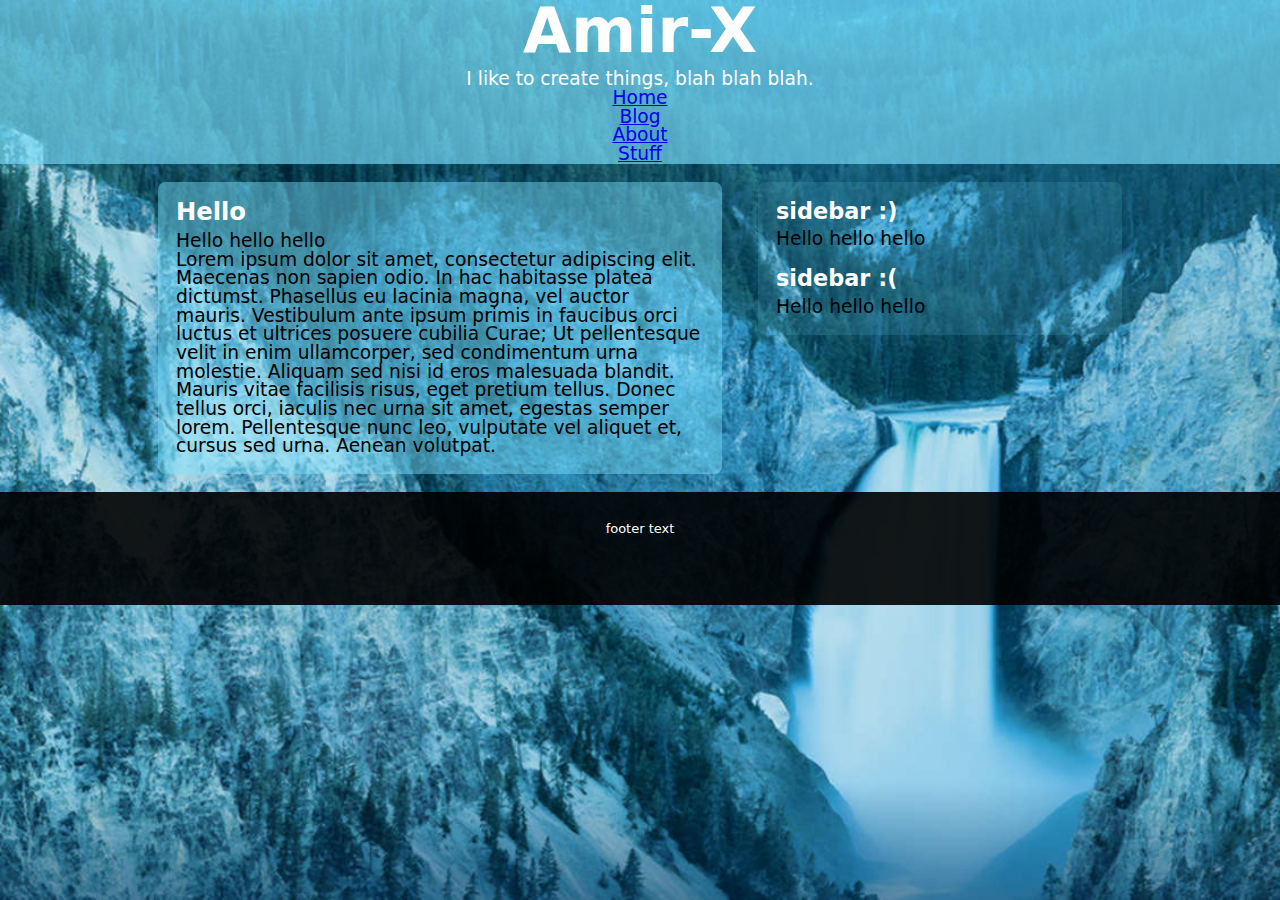
==== index.html @ de36ddcf "initial commit" ====
<!DOCTYPE html>
<html>
<head>
    <meta charset='utf-8'>
    <title>Egoz Moose-cat</title>
    <head>
        <link href="stylesheets/screen.css" media="screen, projection" rel="stylesheet" type="text/css" />
        <link href="stylesheets/print.css" media="print" rel="stylesheet" type="text/css" />
        <!--[if IE]>
        <link href="stylesheets/ie.css" media="screen, projection" rel="stylesheet" type="text/css" />
        <![endif]-->
    </head>
</head>
<body class="notfront">

    <header id="header">
        <h1>Amir-X</h1>
        <p id="slogan">
            I like to create things, blah blah blah.
        </p>
        <nav id="nav">
            <ul>
                <li><a href="#">Home</a></li>
                <li><a href="#">Blog</a></li>
                <li><a href="#">About</a></li>
                <li><a href="#">Stuff</a></li>
            </ul>
        </nav>
    </header>

    <section id="main">
        <section id="content">
            <article>
                <h1>Hello</h1>
                <p>Hello hello hello</p>
                <p>Lorem ipsum dolor sit amet, consectetur adipiscing elit. Maecenas non sapien odio. In hac habitasse platea dictumst. Phasellus eu lacinia magna, vel auctor mauris. Vestibulum ante ipsum primis in faucibus orci luctus et ultrices posuere cubilia Curae; Ut pellentesque velit in enim ullamcorper, sed condimentum urna molestie. Aliquam sed nisi id eros malesuada blandit. Mauris vitae facilisis risus, eget pretium tellus. Donec tellus orci, iaculis nec urna sit amet, egestas semper lorem. Pellentesque nunc leo, vulputate vel aliquet et, cursus sed urna. Aenean volutpat. </p>
            </article>
        </section>

        <section id="sidebar" name="sidebar">
            <article>
                <h2>sidebar :)</h2>
                <p>Hello hello hello</p>
            </article>

            <article>
                <h2>sidebar :(</h2>
                <p>Hello hello hello</p>
            </article>
        </section>
    </section>

    <footer id="footer"cover>
        <p>footer text</p>
    </footer>

    <!--
    <div id="background">
        <img src="wood3a.jpg" alt="background image">
    </div>
    -->

</body>
</html>
---- stylesheets/screen.css ----
/* Welcome to Compass.
 * In this file you should write your main styles. (or centralize your imports)
 * Import this file using the following HTML or equivalent:
 * <link href="/stylesheets/screen.css" media="screen, projection" rel="stylesheet" type="text/css" /> */
/* line 17, ../../../../../../var/lib/gems/1.9.1/gems/compass-0.12.2/frameworks/compass/stylesheets/compass/reset/_utilities.scss */
html, body, div, span, applet, object, iframe,
h1, h2, h3, h4, h5, h6, p, blockquote, pre,
a, abbr, acronym, address, big, cite, code,
del, dfn, em, img, ins, kbd, q, s, samp,
small, strike, strong, sub, sup, tt, var,
b, u, i, center,
dl, dt, dd, ol, ul, li,
fieldset, form, label, legend,
table, caption, tbody, tfoot, thead, tr, th, td,
article, aside, canvas, details, embed,
figure, figcaption, footer, header, hgroup,
menu, nav, output, ruby, section, summary,
time, mark, audio, video {
  margin: 0;
  padding: 0;
  border: 0;
  font: inherit;
  font-size: 100%;
  vertical-align: baseline;
}

/* line 22, ../../../../../../var/lib/gems/1.9.1/gems/compass-0.12.2/frameworks/compass/stylesheets/compass/reset/_utilities.scss */
html {
  line-height: 1;
}

/* line 24, ../../../../../../var/lib/gems/1.9.1/gems/compass-0.12.2/frameworks/compass/stylesheets/compass/reset/_utilities.scss */
ol, ul {
  list-style: none;
}

/* line 26, ../../../../../../var/lib/gems/1.9.1/gems/compass-0.12.2/frameworks/compass/stylesheets/compass/reset/_utilities.scss */
table {
  border-collapse: collapse;
  border-spacing: 0;
}

/* line 28, ../../../../../../var/lib/gems/1.9.1/gems/compass-0.12.2/frameworks/compass/stylesheets/compass/reset/_utilities.scss */
caption, th, td {
  text-align: left;
  font-weight: normal;
  vertical-align: middle;
}

/* line 30, ../../../../../../var/lib/gems/1.9.1/gems/compass-0.12.2/frameworks/compass/stylesheets/compass/reset/_utilities.scss */
q, blockquote {
  quotes: none;
}
/* line 103, ../../../../../../var/lib/gems/1.9.1/gems/compass-0.12.2/frameworks/compass/stylesheets/compass/reset/_utilities.scss */
q:before, q:after, blockquote:before, blockquote:after {
  content: "";
  content: none;
}

/* line 32, ../../../../../../var/lib/gems/1.9.1/gems/compass-0.12.2/frameworks/compass/stylesheets/compass/reset/_utilities.scss */
a img {
  border: none;
}

/* line 116, ../../../../../../var/lib/gems/1.9.1/gems/compass-0.12.2/frameworks/compass/stylesheets/compass/reset/_utilities.scss */
article, aside, details, figcaption, figure, footer, header, hgroup, menu, nav, section, summary {
  display: block;
}

/* line 23, ../sass/screen.scss */
body {
  color: white;
  background: #00284c;
  text-align: center;
  font-size: 14pt;
  font-family: Verdana, sans;
}
@media (min-width: 600px) {
  /* line 23, ../sass/screen.scss */
  body {
    background-image: url("../waterfall.jpg");
    background-size: 100% auto;
    background-repeat: no-repeat;
  }
}

/* line 39, ../sass/screen.scss */
article {
  text-align: left;
  margin-bottom: 1em;
}
/* line 43, ../sass/screen.scss */
article:last-child {
  margin-bottom: 0;
}

/* line 48, ../sass/screen.scss */
h1 {
  color: white;
  font-size: 130%;
  font-weight: bold;
  margin-bottom: 8px;
}

/* line 55, ../sass/screen.scss */
h2 {
  color: white;
  font-size: 120%;
  font-weight: bold;
  margin-bottom: 8px;
}

/* line 62, ../sass/screen.scss */
#header {
  background: rgba(125, 225, 255, 0.64);
}
/* line 65, ../sass/screen.scss */
#header h1 {
  font-size: 334%;
}

/* line 70, ../sass/screen.scss */
#main {
  color: black;
  overflow: hidden;
}
@media (min-width: 600px) {
  /* line 70, ../sass/screen.scss */
  #main {
    width: 1000px;
    margin: 0 auto;
  }
}
/* line 79, ../sass/screen.scss */
#main section {
  margin: 18px;
  border-radius: 8px;
  padding: 18px;
}

/* line 86, ../sass/screen.scss */
#content {
  background: rgba(125, 225, 255, 0.448);
}
@media (min-width: 600px) {
  /* line 86, ../sass/screen.scss */
  #content {
    width: 528px;
    float: left;
  }
}

/* line 95, ../sass/screen.scss */
#sidebar {
  background: rgba(125, 225, 255, 0.128);
}
@media (min-width: 600px) {
  /* line 95, ../sass/screen.scss */
  #sidebar {
    width: 328px;
    float: left;
  }
}

/* line 104, ../sass/screen.scss */
#footer {
  font-size: small;
  background: rgba(0, 0, 0, 0.9);
  padding: 30px 0 70px;
}
@media (min-width: 600px) {
  /* line 104, ../sass/screen.scss */
  #footer {
    clear: both;
  }
}

@media (min-width: 600px) {
  /* line 119, ../sass/screen.scss */
  body.front #header {
    position: fixed;
    width: 340px;
    top: 0;
    bottom: 0;
    left: 50%;
    margin-left: -380px;
  }
  /* line 128, ../sass/screen.scss */
  body.front #content, body.front #sidebar {
    float: none;
    width: auto;
    padding-left: 484px;
    color: white;
    background: transparent;
  }
  /* line 137, ../sass/screen.scss */
  body.front #footer {
    color: black;
    background: transparent;
  }
}
---- stylesheets/print.css ----
/* Welcome to Compass. Use this file to define print styles.
 * Import this file using the following HTML or equivalent:
 * <link href="/stylesheets/print.css" media="print" rel="stylesheet" type="text/css" /> */
---- stylesheets/ie.css ----
/* Welcome to Compass. Use this file to write IE specific override styles.
 * Import this file using the following HTML or equivalent:
 * <!--[if IE]>
 *   <link href="/stylesheets/ie.css" media="screen, projection" rel="stylesheet" type="text/css" />
 * <![endif]--> */
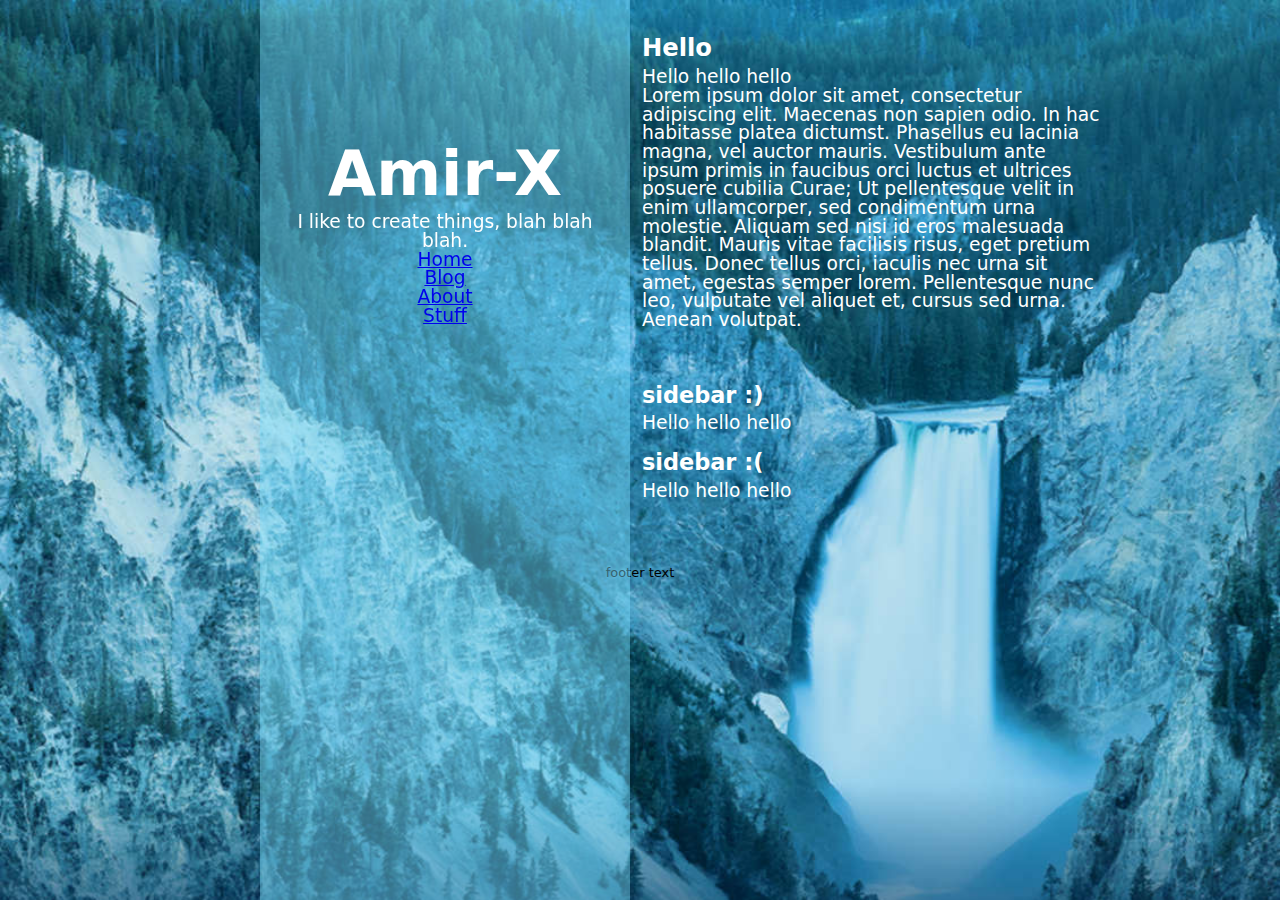
==== commit dc44a14e: "adjusting opacity" ====
--- a/index.html
+++ b/index.html
@@ -11,7 +11,7 @@
         <![endif]-->
     </head>
 </head>
-<body class="notfront">
+<body class="front">
 
     <header id="header">
         <h1>Amir-X</h1>
--- a/stylesheets/screen.css
+++ b/stylesheets/screen.css
@@ -112,7 +112,7 @@
 
 /* line 62, ../sass/screen.scss */
 #header {
-  background: rgba(125, 225, 255, 0.64);
+  background: rgba(125, 225, 255, 0.43);
 }
 /* line 65, ../sass/screen.scss */
 #header h1 {
@@ -140,7 +140,7 @@
 
 /* line 86, ../sass/screen.scss */
 #content {
-  background: rgba(125, 225, 255, 0.448);
+  background: rgba(125, 225, 255, 0.516);
 }
 @media (min-width: 600px) {
   /* line 86, ../sass/screen.scss */
@@ -152,7 +152,7 @@
 
 /* line 95, ../sass/screen.scss */
 #sidebar {
-  background: rgba(125, 225, 255, 0.128);
+  background: rgba(125, 225, 255, 0.301);
 }
 @media (min-width: 600px) {
   /* line 95, ../sass/screen.scss */
@@ -179,13 +179,14 @@
   /* line 119, ../sass/screen.scss */
   body.front #header {
     position: fixed;
-    width: 340px;
+    width: 310px;
     top: 0;
     bottom: 0;
     left: 50%;
     margin-left: -380px;
-  }
-  /* line 128, ../sass/screen.scss */
+    padding: 143px 30px 0;
+  }
+  /* line 132, ../sass/screen.scss */
   body.front #content, body.front #sidebar {
     float: none;
     width: auto;
@@ -193,7 +194,7 @@
     color: white;
     background: transparent;
   }
-  /* line 137, ../sass/screen.scss */
+  /* line 141, ../sass/screen.scss */
   body.front #footer {
     color: black;
     background: transparent;
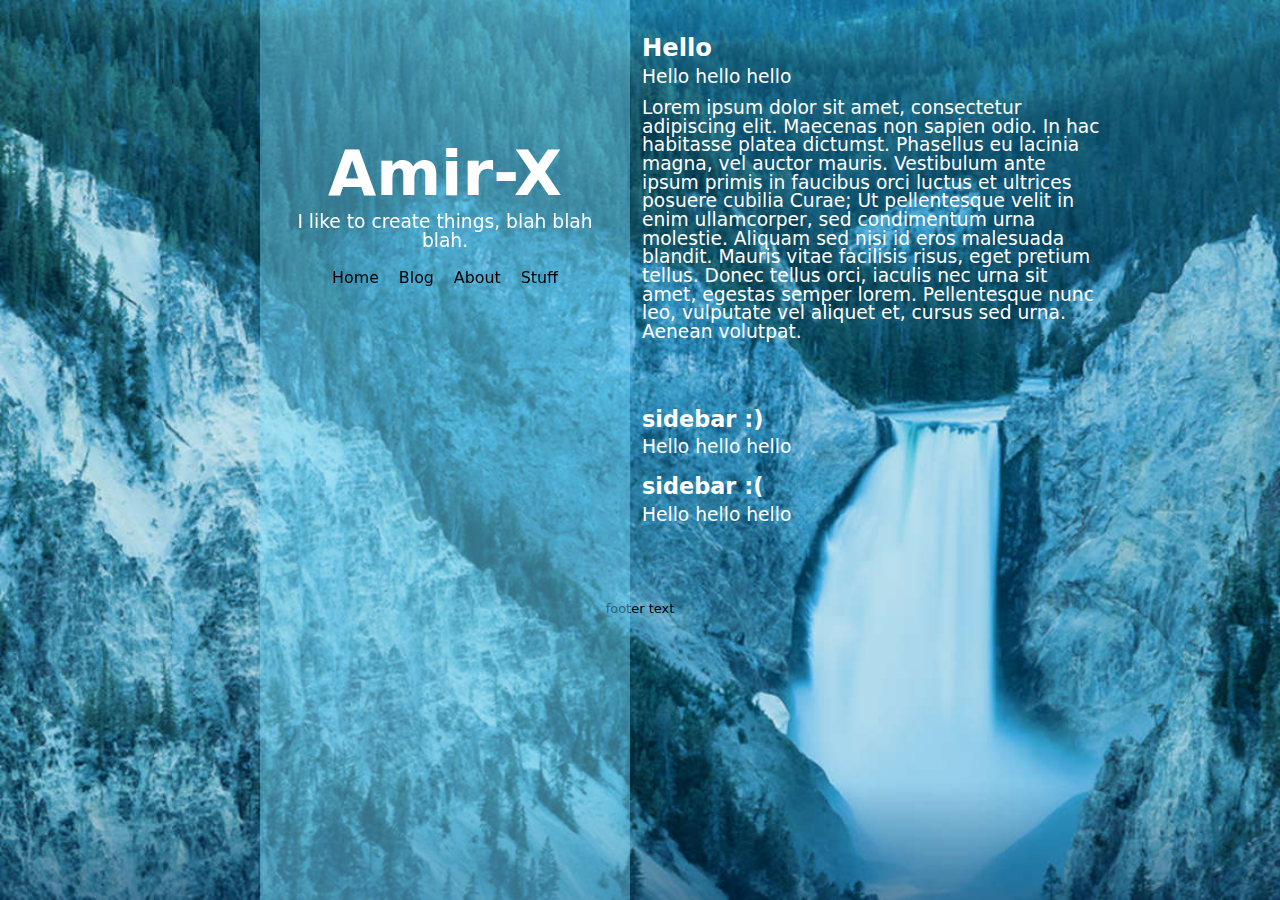
==== commit 0f790107: "href='index.html' on home anchor" ====
--- a/index.html
+++ b/index.html
@@ -20,7 +20,7 @@
         </p>
         <nav id="nav">
             <ul>
-                <li><a href="#">Home</a></li>
+                <li><a href="index.html">Home</a></li>
                 <li><a href="#">Blog</a></li>
                 <li><a href="#">About</a></li>
                 <li><a href="#">Stuff</a></li>
--- a/stylesheets/screen.css
+++ b/stylesheets/screen.css
@@ -95,6 +95,11 @@
 }
 
 /* line 48, ../sass/screen.scss */
+p {
+  margin-bottom: 12px;
+}
+
+/* line 52, ../sass/screen.scss */
 h1 {
   color: white;
   font-size: 130%;
@@ -102,7 +107,7 @@
   margin-bottom: 8px;
 }
 
-/* line 55, ../sass/screen.scss */
+/* line 59, ../sass/screen.scss */
 h2 {
   color: white;
   font-size: 120%;
@@ -110,73 +115,74 @@
   margin-bottom: 8px;
 }
 
-/* line 62, ../sass/screen.scss */
+/* line 66, ../sass/screen.scss */
 #header {
   background: rgba(125, 225, 255, 0.43);
-}
-/* line 65, ../sass/screen.scss */
+  padding-bottom: 20px;
+}
+/* line 69, ../sass/screen.scss */
 #header h1 {
   font-size: 334%;
 }
 
-/* line 70, ../sass/screen.scss */
+/* line 76, ../sass/screen.scss */
 #main {
   color: black;
   overflow: hidden;
 }
 @media (min-width: 600px) {
-  /* line 70, ../sass/screen.scss */
+  /* line 76, ../sass/screen.scss */
   #main {
     width: 1000px;
     margin: 0 auto;
   }
 }
-/* line 79, ../sass/screen.scss */
+/* line 85, ../sass/screen.scss */
 #main section {
   margin: 18px;
   border-radius: 8px;
   padding: 18px;
 }
 
-/* line 86, ../sass/screen.scss */
+/* line 92, ../sass/screen.scss */
 #content {
   background: rgba(125, 225, 255, 0.516);
 }
 @media (min-width: 600px) {
-  /* line 86, ../sass/screen.scss */
+  /* line 92, ../sass/screen.scss */
   #content {
     width: 528px;
     float: left;
   }
 }
 
-/* line 95, ../sass/screen.scss */
+/* line 101, ../sass/screen.scss */
 #sidebar {
   background: rgba(125, 225, 255, 0.301);
 }
 @media (min-width: 600px) {
-  /* line 95, ../sass/screen.scss */
+  /* line 101, ../sass/screen.scss */
   #sidebar {
     width: 328px;
     float: left;
   }
 }
 
-/* line 104, ../sass/screen.scss */
+/* line 110, ../sass/screen.scss */
 #footer {
   font-size: small;
   background: rgba(0, 0, 0, 0.9);
   padding: 30px 0 70px;
 }
 @media (min-width: 600px) {
-  /* line 104, ../sass/screen.scss */
+  /* line 110, ../sass/screen.scss */
   #footer {
     clear: both;
   }
 }
 
 @media (min-width: 600px) {
-  /* line 119, ../sass/screen.scss */
+  /* line 125, ../sass/screen.scss */
   body.front #header {
     position: fixed;
     width: 310px;
@@ -186,7 +192,7 @@
     margin-left: -380px;
     padding: 143px 30px 0;
   }
-  /* line 132, ../sass/screen.scss */
+  /* line 138, ../sass/screen.scss */
   body.front #content, body.front #sidebar {
     float: none;
     width: auto;
@@ -194,9 +200,27 @@
     color: white;
     background: transparent;
   }
-  /* line 141, ../sass/screen.scss */
+  /* line 147, ../sass/screen.scss */
   body.front #footer {
     color: black;
     background: transparent;
   }
 }
+
+/* line 157, ../sass/screen.scss */
+#nav ul li {
+  display: inline-block;
+  margin: 5px 2px;
+}
+/* line 159, ../sass/screen.scss */
+#nav ul li a {
+  color: black;
+  font-size: 85%;
+  text-decoration: none;
+  padding: 5px;
+  border-radius: 5px;
+}
+/* line 166, ../sass/screen.scss */
+#nav ul li a:hover {
+  background: rgba(125, 225, 255, 0.344);
+}
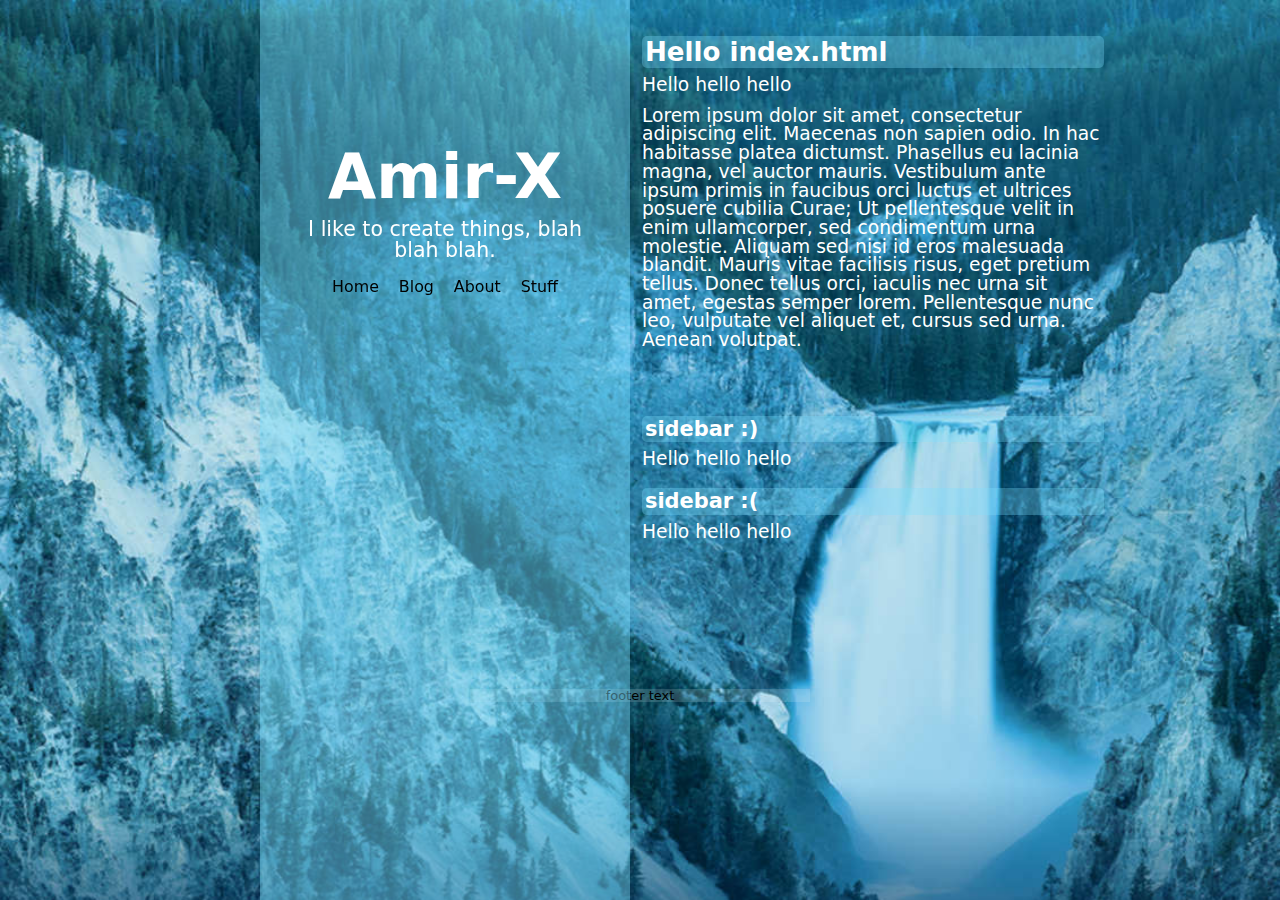
==== commit be2f542c: "made header h1 sizes diff on front/inner" ====
--- a/index.html
+++ b/index.html
@@ -21,9 +21,9 @@
         <nav id="nav">
             <ul>
                 <li><a href="index.html">Home</a></li>
-                <li><a href="#">Blog</a></li>
-                <li><a href="#">About</a></li>
-                <li><a href="#">Stuff</a></li>
+                <li><a href="inner.html">Blog</a></li>
+                <li><a href="inner.html">About</a></li>
+                <li><a href="inner.html">Stuff</a></li>
             </ul>
         </nav>
     </header>
@@ -31,7 +31,7 @@
     <section id="main">
         <section id="content">
             <article>
-                <h1>Hello</h1>
+                <h1>Hello index.html</h1>
                 <p>Hello hello hello</p>
                 <p>Lorem ipsum dolor sit amet, consectetur adipiscing elit. Maecenas non sapien odio. In hac habitasse platea dictumst. Phasellus eu lacinia magna, vel auctor mauris. Vestibulum ante ipsum primis in faucibus orci luctus et ultrices posuere cubilia Curae; Ut pellentesque velit in enim ullamcorper, sed condimentum urna molestie. Aliquam sed nisi id eros malesuada blandit. Mauris vitae facilisis risus, eget pretium tellus. Donec tellus orci, iaculis nec urna sit amet, egestas semper lorem. Pellentesque nunc leo, vulputate vel aliquet et, cursus sed urna. Aenean volutpat. </p>
             </article>
--- a/stylesheets/screen.css
+++ b/stylesheets/screen.css
@@ -102,87 +102,108 @@
 /* line 52, ../sass/screen.scss */
 h1 {
   color: white;
-  font-size: 130%;
+  font-size: 140%;
   font-weight: bold;
   margin-bottom: 8px;
-}
-
-/* line 59, ../sass/screen.scss */
+  padding: 3px;
+}
+
+/* line 60, ../sass/screen.scss */
 h2 {
   color: white;
-  font-size: 120%;
+  font-size: 112%;
   font-weight: bold;
   margin-bottom: 8px;
-}
-
-/* line 66, ../sass/screen.scss */
+  padding: 3px;
+}
+
+/* line 68, ../sass/screen.scss */
+#main h1, h2 {
+  background: rgba(125, 225, 255, 0.3182);
+  border-radius: 5px;
+}
+
+/* line 73, ../sass/screen.scss */
 #header {
   background: rgba(125, 225, 255, 0.43);
-  padding-bottom: 20px;
-}
-/* line 69, ../sass/screen.scss */
+  padding: 10px 0;
+}
+/* line 78, ../sass/screen.scss */
 #header h1 {
-  font-size: 334%;
-}
-
-/* line 76, ../sass/screen.scss */
+  font-size: 130%;
+}
+/* line 82, ../sass/screen.scss */
+#header #slogan {
+  font-size: 80%;
+}
+
+/* line 87, ../sass/screen.scss */
 #main {
   color: black;
   overflow: hidden;
 }
 @media (min-width: 600px) {
-  /* line 76, ../sass/screen.scss */
+  /* line 87, ../sass/screen.scss */
   #main {
     width: 1000px;
     margin: 0 auto;
   }
 }
-/* line 85, ../sass/screen.scss */
+/* line 96, ../sass/screen.scss */
 #main section {
   margin: 18px;
   border-radius: 8px;
   padding: 18px;
 }
 
-/* line 92, ../sass/screen.scss */
+/* line 103, ../sass/screen.scss */
 #content {
   background: rgba(125, 225, 255, 0.516);
 }
 @media (min-width: 600px) {
-  /* line 92, ../sass/screen.scss */
+  /* line 103, ../sass/screen.scss */
   #content {
     width: 528px;
     float: left;
   }
 }
 
-/* line 101, ../sass/screen.scss */
+/* line 112, ../sass/screen.scss */
 #sidebar {
   background: rgba(125, 225, 255, 0.301);
 }
 @media (min-width: 600px) {
-  /* line 101, ../sass/screen.scss */
+  /* line 112, ../sass/screen.scss */
   #sidebar {
     width: 328px;
     float: left;
   }
 }
 
-/* line 110, ../sass/screen.scss */
+/* line 121, ../sass/screen.scss */
 #footer {
   font-size: small;
   background: rgba(0, 0, 0, 0.9);
   padding: 30px 0 70px;
 }
 @media (min-width: 600px) {
-  /* line 110, ../sass/screen.scss */
+  /* line 121, ../sass/screen.scss */
   #footer {
     clear: both;
-  }
-}
-
-@media (min-width: 600px) {
-  /* line 125, ../sass/screen.scss */
+    margin-top: 100px;
+  }
+}
+
+/* line 134, ../sass/screen.scss */
+body.front #header h1 {
+  font-size: 334%;
+}
+/* line 138, ../sass/screen.scss */
+body.front #header #slogan {
+  font-size: 110%;
+}
+@media (min-width: 600px) {
+  /* line 148, ../sass/screen.scss */
   body.front #header {
     position: fixed;
     width: 310px;
@@ -192,7 +213,7 @@
     margin-left: -380px;
     padding: 143px 30px 0;
   }
-  /* line 138, ../sass/screen.scss */
+  /* line 161, ../sass/screen.scss */
   body.front #content, body.front #sidebar {
     float: none;
     width: auto;
@@ -200,19 +221,22 @@
     color: white;
     background: transparent;
   }
-  /* line 147, ../sass/screen.scss */
+  /* line 170, ../sass/screen.scss */
   body.front #footer {
     color: black;
-    background: transparent;
-  }
-}
-
-/* line 157, ../sass/screen.scss */
+    background: rgba(255, 255, 255, 0.1462);
+    width: 340px;
+    margin: 100px auto 0;
+    padding: 0;
+  }
+}
+
+/* line 183, ../sass/screen.scss */
 #nav ul li {
   display: inline-block;
   margin: 5px 2px;
 }
-/* line 159, ../sass/screen.scss */
+/* line 185, ../sass/screen.scss */
 #nav ul li a {
   color: black;
   font-size: 85%;
@@ -220,7 +244,7 @@
   padding: 5px;
   border-radius: 5px;
 }
-/* line 166, ../sass/screen.scss */
+/* line 192, ../sass/screen.scss */
 #nav ul li a:hover {
   background: rgba(125, 225, 255, 0.344);
 }
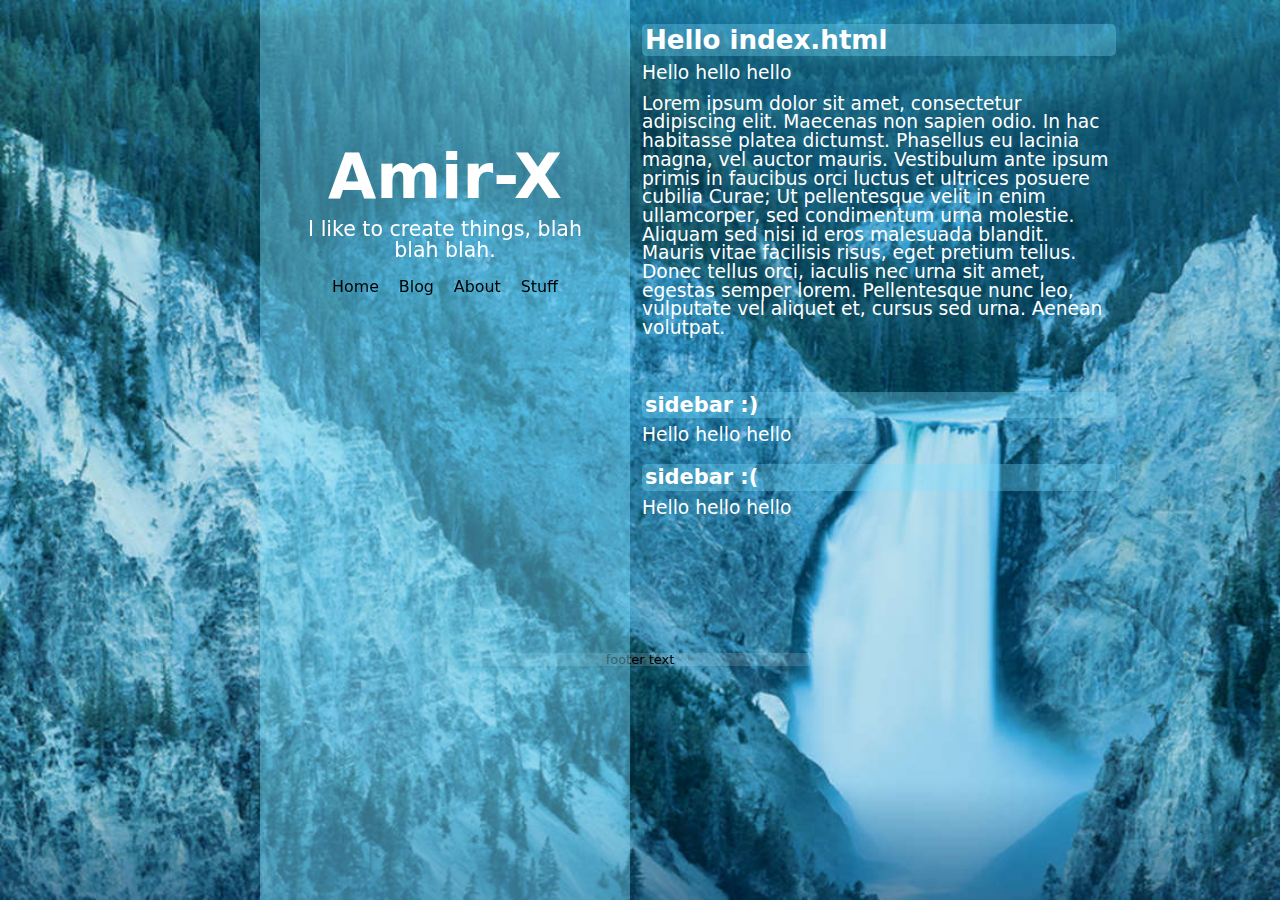
==== commit 6c63a41f: "Layout proportion fix and <a> on site name" ====
--- a/index.html
+++ b/index.html
@@ -14,7 +14,7 @@
 <body class="front">
 
     <header id="header">
-        <h1>Amir-X</h1>
+        <h1><a href="index.html">Amir-X</a></h1>
         <p id="slogan">
             I like to create things, blah blah blah.
         </p>
--- a/stylesheets/screen.css
+++ b/stylesheets/screen.css
@@ -67,39 +67,39 @@
   display: block;
 }
 
-/* line 23, ../sass/screen.scss */
+/* line 25, ../sass/screen.scss */
 body {
   color: white;
   background: #00284c;
   text-align: center;
   font-size: 14pt;
   font-family: Verdana, sans;
-}
-@media (min-width: 600px) {
-  /* line 23, ../sass/screen.scss */
+  background-image: url("../waterfall.jpg");
+  background-repeat: no-repeat;
+}
+@media (min-width: 600px) {
+  /* line 25, ../sass/screen.scss */
   body {
-    background-image: url("../waterfall.jpg");
     background-size: 100% auto;
-    background-repeat: no-repeat;
-  }
-}
-
-/* line 39, ../sass/screen.scss */
+  }
+}
+
+/* line 42, ../sass/screen.scss */
 article {
   text-align: left;
   margin-bottom: 1em;
 }
-/* line 43, ../sass/screen.scss */
+/* line 46, ../sass/screen.scss */
 article:last-child {
   margin-bottom: 0;
 }
 
-/* line 48, ../sass/screen.scss */
+/* line 51, ../sass/screen.scss */
 p {
   margin-bottom: 12px;
 }
 
-/* line 52, ../sass/screen.scss */
+/* line 55, ../sass/screen.scss */
 h1 {
   color: white;
   font-size: 140%;
@@ -108,7 +108,7 @@
   padding: 3px;
 }
 
-/* line 60, ../sass/screen.scss */
+/* line 63, ../sass/screen.scss */
 h2 {
   color: white;
   font-size: 112%;
@@ -117,94 +117,106 @@
   padding: 3px;
 }
 
-/* line 68, ../sass/screen.scss */
+/* line 71, ../sass/screen.scss */
 #main h1, h2 {
   background: rgba(125, 225, 255, 0.3182);
   border-radius: 5px;
 }
 
-/* line 73, ../sass/screen.scss */
+/* line 76, ../sass/screen.scss */
 #header {
   background: rgba(125, 225, 255, 0.43);
   padding: 10px 0;
 }
-/* line 78, ../sass/screen.scss */
+/* line 80, ../sass/screen.scss */
 #header h1 {
   font-size: 130%;
 }
 /* line 82, ../sass/screen.scss */
+#header h1 a {
+  color: white;
+  text-decoration: none;
+}
+/* line 88, ../sass/screen.scss */
 #header #slogan {
   font-size: 80%;
 }
-
-/* line 87, ../sass/screen.scss */
+@media (min-width: 600px) {
+  /* line 76, ../sass/screen.scss */
+  #header {
+    margin-bottom: 30px;
+  }
+}
+
+/* line 97, ../sass/screen.scss */
 #main {
   color: black;
   overflow: hidden;
 }
 @media (min-width: 600px) {
-  /* line 87, ../sass/screen.scss */
+  /* line 97, ../sass/screen.scss */
   #main {
     width: 1000px;
     margin: 0 auto;
   }
 }
-/* line 96, ../sass/screen.scss */
+/* line 106, ../sass/screen.scss */
 #main section {
-  margin: 18px;
+  margin: 6px;
   border-radius: 8px;
   padding: 18px;
 }
 
-/* line 103, ../sass/screen.scss */
+/* line 113, ../sass/screen.scss */
 #content {
   background: rgba(125, 225, 255, 0.516);
 }
 @media (min-width: 600px) {
-  /* line 103, ../sass/screen.scss */
+  /* line 113, ../sass/screen.scss */
   #content {
-    width: 528px;
-    float: left;
-  }
-}
-
-/* line 112, ../sass/screen.scss */
+    width: 672px;
+    float: right;
+  }
+}
+
+/* line 122, ../sass/screen.scss */
 #sidebar {
   background: rgba(125, 225, 255, 0.301);
 }
 @media (min-width: 600px) {
-  /* line 112, ../sass/screen.scss */
+  /* line 122, ../sass/screen.scss */
   #sidebar {
-    width: 328px;
+    width: 232px;
     float: left;
   }
 }
 
-/* line 121, ../sass/screen.scss */
+/* line 131, ../sass/screen.scss */
 #footer {
   font-size: small;
   background: rgba(0, 0, 0, 0.9);
   padding: 30px 0 70px;
 }
 @media (min-width: 600px) {
-  /* line 121, ../sass/screen.scss */
+  /* line 131, ../sass/screen.scss */
   #footer {
     clear: both;
     margin-top: 100px;
   }
 }
 
-/* line 134, ../sass/screen.scss */
+/* line 144, ../sass/screen.scss */
 body.front #header h1 {
   font-size: 334%;
 }
-/* line 138, ../sass/screen.scss */
+/* line 148, ../sass/screen.scss */
 body.front #header #slogan {
   font-size: 110%;
 }
 @media (min-width: 600px) {
-  /* line 148, ../sass/screen.scss */
+  /* line 158, ../sass/screen.scss */
   body.front #header {
+    margin: 0;
     position: fixed;
     width: 310px;
     top: 0;
@@ -213,15 +225,15 @@
     margin-left: -380px;
     padding: 143px 30px 0;
   }
-  /* line 161, ../sass/screen.scss */
+  /* line 172, ../sass/screen.scss */
   body.front #content, body.front #sidebar {
     float: none;
     width: auto;
-    padding-left: 484px;
+    padding-left: 496px;
     color: white;
     background: transparent;
   }
-  /* line 170, ../sass/screen.scss */
+  /* line 181, ../sass/screen.scss */
   body.front #footer {
     color: black;
     background: rgba(255, 255, 255, 0.1462);
@@ -231,12 +243,12 @@
   }
 }
 
-/* line 183, ../sass/screen.scss */
+/* line 194, ../sass/screen.scss */
 #nav ul li {
   display: inline-block;
   margin: 5px 2px;
 }
-/* line 185, ../sass/screen.scss */
+/* line 196, ../sass/screen.scss */
 #nav ul li a {
   color: black;
   font-size: 85%;
@@ -244,7 +256,7 @@
   padding: 5px;
   border-radius: 5px;
 }
-/* line 192, ../sass/screen.scss */
+/* line 203, ../sass/screen.scss */
 #nav ul li a:hover {
   background: rgba(125, 225, 255, 0.344);
 }
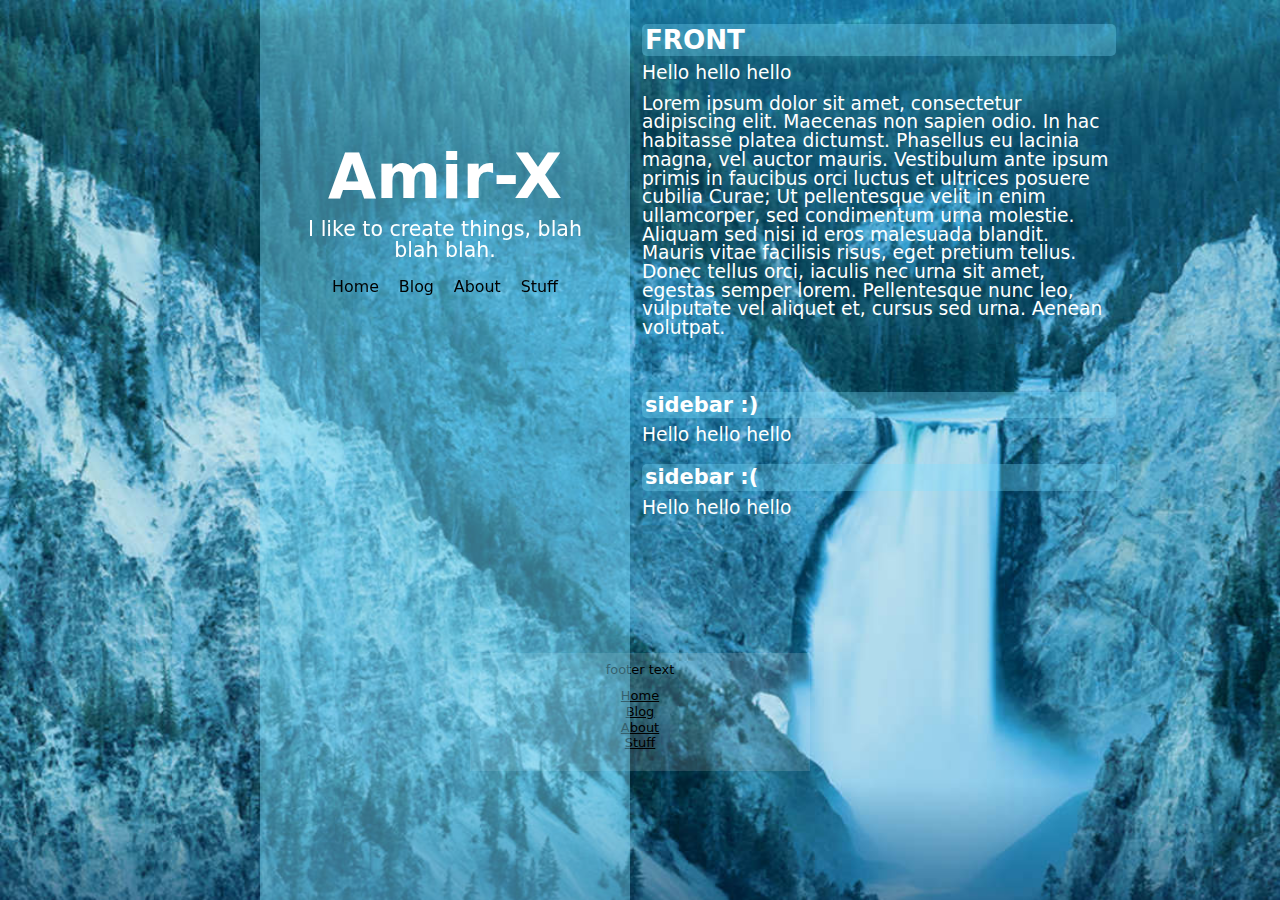
==== commit aa1e4251: "footer navigation, added list + sass" ====
--- a/index.html
+++ b/index.html
@@ -1,3 +1,6 @@
+<!--
+This is a demo of an 'inner' page on the site. I.e. not 'frontpage'.
+-->
 <!DOCTYPE html>
 <html>
 <head>
@@ -31,7 +34,7 @@
     <section id="main">
         <section id="content">
             <article>
-                <h1>Hello index.html</h1>
+                <h1>FRONT</h1>
                 <p>Hello hello hello</p>
                 <p>Lorem ipsum dolor sit amet, consectetur adipiscing elit. Maecenas non sapien odio. In hac habitasse platea dictumst. Phasellus eu lacinia magna, vel auctor mauris. Vestibulum ante ipsum primis in faucibus orci luctus et ultrices posuere cubilia Curae; Ut pellentesque velit in enim ullamcorper, sed condimentum urna molestie. Aliquam sed nisi id eros malesuada blandit. Mauris vitae facilisis risus, eget pretium tellus. Donec tellus orci, iaculis nec urna sit amet, egestas semper lorem. Pellentesque nunc leo, vulputate vel aliquet et, cursus sed urna. Aenean volutpat. </p>
             </article>
@@ -52,6 +55,14 @@
 
     <footer id="footer"cover>
         <p>footer text</p>
+        <nav id="footer-nav">
+            <ul>
+                <li><a href="index.html">Home</a></li>
+                <li><a href="inner.html">Blog</a></li>
+                <li><a href="inner.html">About</a></li>
+                <li><a href="inner.html">Stuff</a></li>
+            </ul>
+        </nav>
     </footer>
 
     <!--
--- a/stylesheets/screen.css
+++ b/stylesheets/screen.css
@@ -239,16 +239,20 @@
     background: rgba(255, 255, 255, 0.1462);
     width: 340px;
     margin: 100px auto 0;
-    padding: 0;
-  }
-}
-
-/* line 194, ../sass/screen.scss */
+    padding: 10px 0 20px;
+  }
+  /* line 188, ../sass/screen.scss */
+  body.front #footer ul li a {
+    color: black;
+  }
+}
+
+/* line 197, ../sass/screen.scss */
 #nav ul li {
   display: inline-block;
   margin: 5px 2px;
 }
-/* line 196, ../sass/screen.scss */
+/* line 199, ../sass/screen.scss */
 #nav ul li a {
   color: black;
   font-size: 85%;
@@ -256,7 +260,16 @@
   padding: 5px;
   border-radius: 5px;
 }
-/* line 203, ../sass/screen.scss */
+/* line 206, ../sass/screen.scss */
 #nav ul li a:hover {
   background: rgba(125, 225, 255, 0.344);
 }
+
+/* line 215, ../sass/screen.scss */
+#footer-nav ul li {
+  line-height: 1.2;
+}
+/* line 217, ../sass/screen.scss */
+#footer-nav ul li a {
+  color: #325a66;
+}
